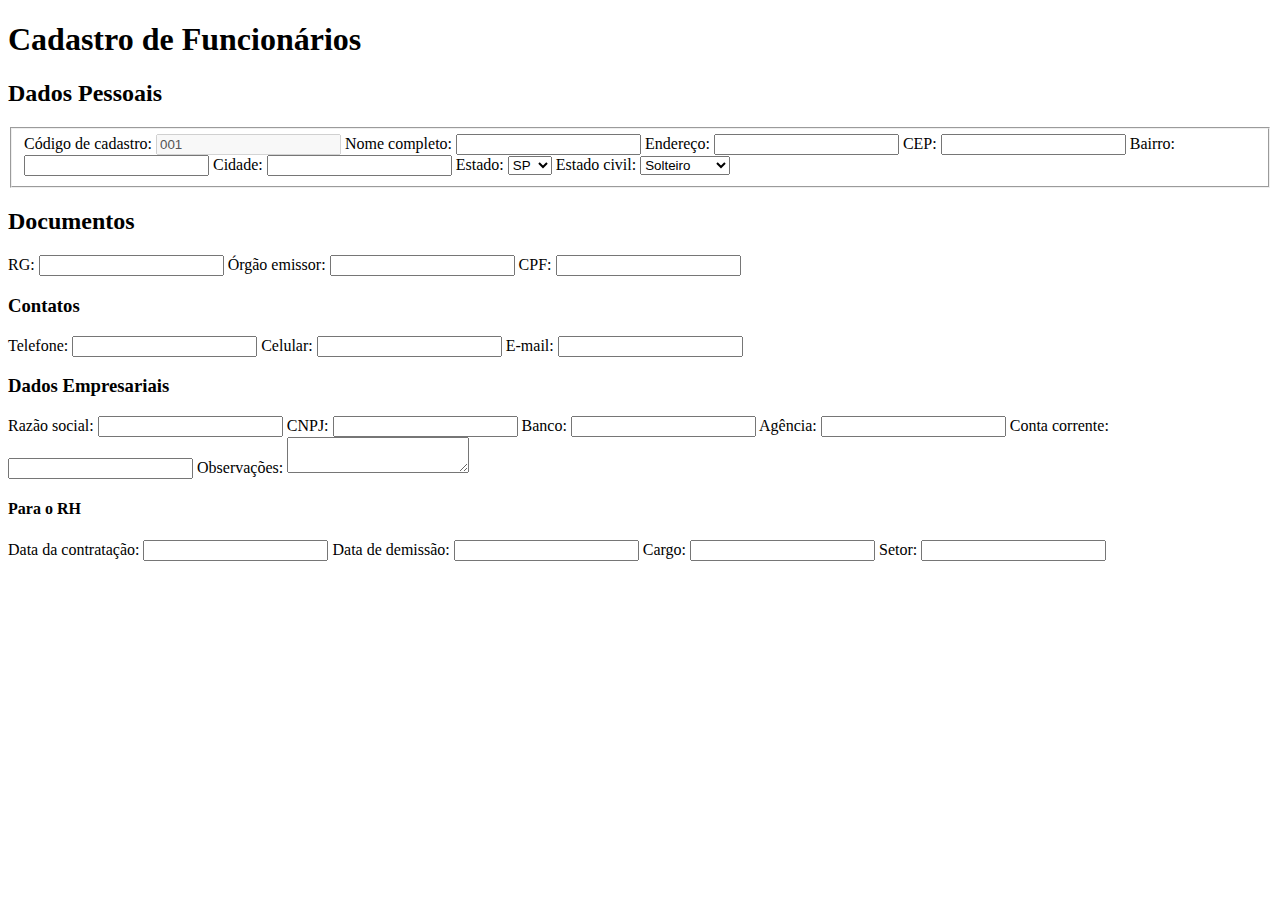
==== index.html @ 572c6a9d "Aplicando estilos" ====
<!DOCTYPE html>
<html lang="pt-br">
<head>
    <meta charset="UTF-8">
    <meta name="leandro">
    <link rel="stylesheet" type="text/css" rel="css/nc_default.css" />
    <title>Cadastro | Sistema Administrativo NoiseCall</title>
</head>
<!-- Este código fonte está sendo organizado com o GitHub =D /-->
<!-- Vou tentar criar um sistema em colaboração com o meu amigo Henrique Scarabele, mais conhecido como Júnior......rs /-->
<body>
    <form action="#" method="POST">
        <h1>Cadastro de Funcionários</h1>
        <h2>Dados Pessoais</h2>
        <fieldset>
            <label for="txtCodigo">Código de cadastro:</label>
            <input type="text" name="txtCodigo" disabled="true" value="001" />
            <label for="txtPnome">Nome completo:</label>
            <input type="text" name="txtNome" maxlength="80" />
            <label for="txtEndereco">Endereço:</label>
            <input type="email" name="txtEndereco" maxlength="120" />
            <label for="txtCep">CEP:</label>
            <input type="text" name="txtCep" />
            <label for="txtBairro">Bairro:</label>
            <input type="text" name="txtBairro" maxlenght="50" />    
            <label for="txtCidade">Cidade:</label>
            <input type="text" name="txtCidade" maxlength="80" />    
            <label for="selEstado">Estado:</label>
            <select name="selEstado">
                <option value="sp">SP</option>
                <option value="rj">RJ</option>
                <option value="mg">MG</option>
                <option value="es">ES</option>
            </select>
        <label for="optEcivil">Estado civil:</label>
        <select>
            <option value="solteiro">Solteiro</option>
            <option value="casado">Casado</option>
            <option value="desquitado">Desquitado</option>
            <option value="divorciado">Divorciado</option>
            <option value="viuvo">Viúvo</option>
        </select>
        </fieldset>
        <h2>Documentos</h2>
        <label for="txtRG">RG:</label>
        <input type="text" name="txtRG" />
        <label for="txtOemissor">Órgão emissor:</label>
        <input type="text" name="txtOemissor" />
        <label for="txtCPF">CPF:</label>
        <input type="text" name="txtCPF" />
        <h3>Contatos</h3>
        <p>
            <label for="txtTelefone">Telefone:</label>
            <input type="tel" name="txtTelefone" />
            <label for="txtCelular">Celular:</label>
            <input type="tel" name="txtCelular" />
            <label for="txtEmail">E-mail:</label>
            <input type="email" name="txtEmail" />
        </p>
        <h3>Dados Empresariais</h3>
        <p>
            <label for="txtRsocial">Razão social:</label>
            <input type="text" name="txtRsocial" />
            <label for="txtCnpj">CNPJ:</label>
            <input type="text" name="txtCnpj" />    
            <label for="">Banco:</label>
            <input type="" name="" />
            <label for="">Agência:</label>
            <input type="" name="" />
            <label for="">Conta corrente:</label>
            <input type="" name="" />
            <label for="">Observações:</label>
            <textarea></textarea>
        </p>
        <h4>Para o RH</h4>
        <label for="">Data da contratação:</label>
        <input type="" name="" />
        <label for="">Data de demissão:</label>
        <input type="" name="" />
        <label for="">Cargo:</label>
        <input type="" name="" />
        <label for="">Setor:</label>
        <input type="" name="" />
    </form>
</body>
</html>
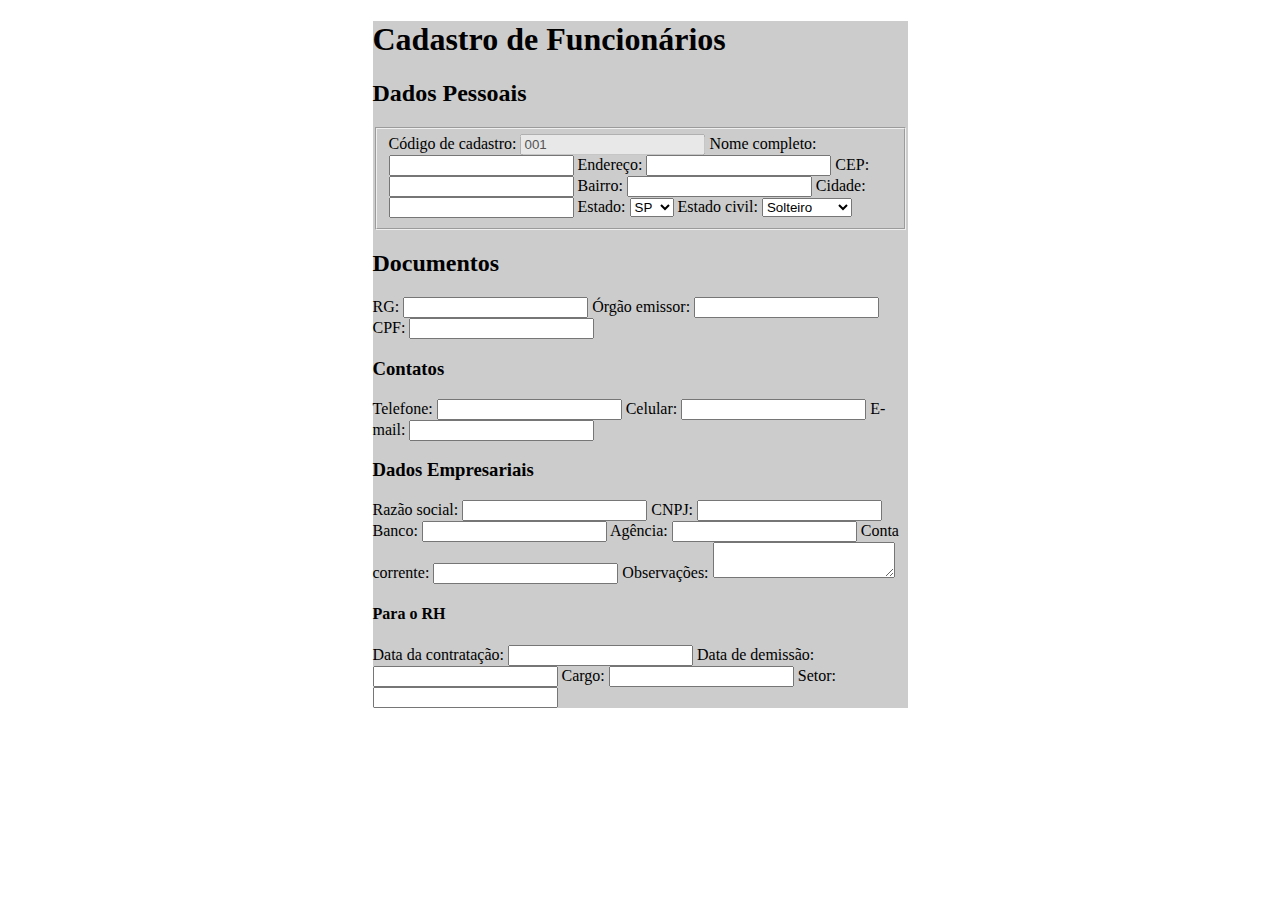
==== commit 1a31b85b: "Corrigindo erros" ====
--- a/index.html
+++ b/index.html
@@ -3,12 +3,13 @@
 <head>
     <meta charset="UTF-8">
     <meta name="leandro">
-    <link rel="stylesheet" type="text/css" rel="css/nc_default.css" />
+    <link rel="stylesheet" type="text/css" href="css/nc.css" />
     <title>Cadastro | Sistema Administrativo NoiseCall</title>
 </head>
 <!-- Este código fonte está sendo organizado com o GitHub =D /-->
 <!-- Vou tentar criar um sistema em colaboração com o meu amigo Henrique Scarabele, mais conhecido como Júnior......rs /-->
 <body>
+    <section class="bloco">
     <form action="#" method="POST">
         <h1>Cadastro de Funcionários</h1>
         <h2>Dados Pessoais</h2>
@@ -82,5 +83,6 @@
         <label for="">Setor:</label>
         <input type="" name="" />
     </form>
+    </section>
 </body>
-</html>+</html>
--- a/css/nc.css
+++ b/css/nc.css
@@ -0,0 +1,7 @@
+/* Definindo estilos para o meu novo sistema */
+
+.bloco { width: 535px; background-color: #ccc; margin: auto; }
+
+.blocoM { background-color: #fafaaf; }
+
+.blocoP { background-color: #aa00d1; }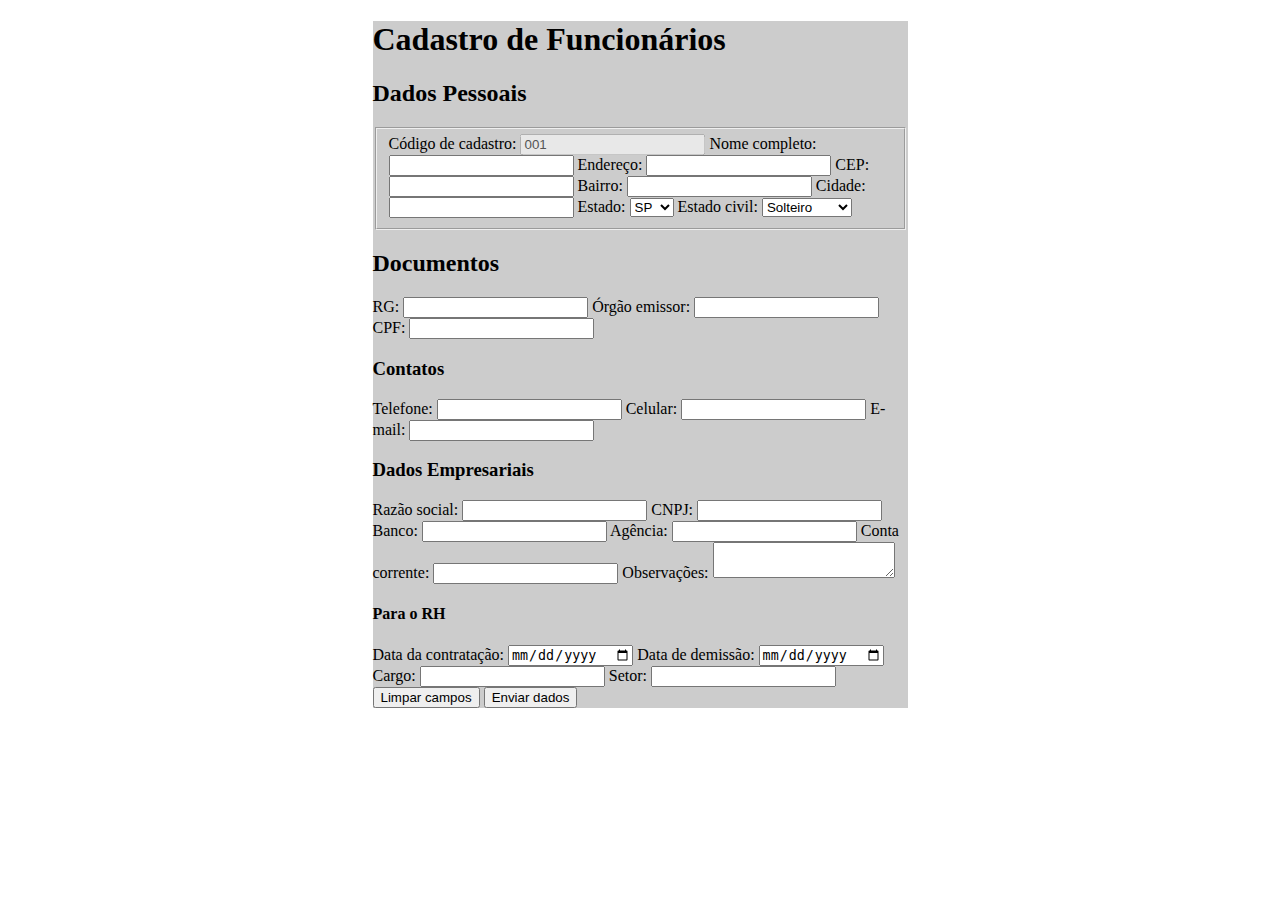
==== commit fa9ca8b7: "Versão oficial" ====
--- a/index.html
+++ b/index.html
@@ -6,35 +6,34 @@
     <link rel="stylesheet" type="text/css" href="css/nc.css" />
     <title>Cadastro | Sistema Administrativo NoiseCall</title>
 </head>
-<!-- Este código fonte está sendo organizado com o GitHub =D /-->
-<!-- Vou tentar criar um sistema em colaboração com o meu amigo Henrique Scarabele, mais conhecido como Júnior......rs /-->
 <body>
+    <! Area do formulario ->
     <section class="bloco">
     <form action="#" method="POST">
         <h1>Cadastro de Funcionários</h1>
         <h2>Dados Pessoais</h2>
         <fieldset>
             <label for="txtCodigo">Código de cadastro:</label>
-            <input type="text" name="txtCodigo" disabled="true" value="001" />
+            <input type="text" id="txtCodigo" name="txtCodigo" disabled value="001" />
             <label for="txtPnome">Nome completo:</label>
-            <input type="text" name="txtNome" maxlength="80" />
+            <input type="text" id="txtNome" name="txtNome" maxlength="80" />
             <label for="txtEndereco">Endereço:</label>
-            <input type="email" name="txtEndereco" maxlength="120" />
+            <input type="email" id="txtEndereco" name="txtEndereco" maxlength="120" />
             <label for="txtCep">CEP:</label>
-            <input type="text" name="txtCep" />
+            <input type="text" id="txtCep" name="txtCep" />
             <label for="txtBairro">Bairro:</label>
-            <input type="text" name="txtBairro" maxlenght="50" />    
+            <input type="text" id="txtBairro" name="txtBairro" maxlenght="50" />    
             <label for="txtCidade">Cidade:</label>
-            <input type="text" name="txtCidade" maxlength="80" />    
+            <input type="text" id="txtCidade" name="txtCidade" maxlength="80" />    
             <label for="selEstado">Estado:</label>
-            <select name="selEstado">
+            <select id="selEstado" name="selEstado">
                 <option value="sp">SP</option>
                 <option value="rj">RJ</option>
                 <option value="mg">MG</option>
                 <option value="es">ES</option>
             </select>
-        <label for="optEcivil">Estado civil:</label>
-        <select>
+        <label for="optEstadoCivil">Estado civil:</label>
+        <select id="optEstadoCivil" name="optEstadoCivil" >
             <option value="solteiro">Solteiro</option>
             <option value="casado">Casado</option>
             <option value="desquitado">Desquitado</option>
@@ -44,44 +43,46 @@
         </fieldset>
         <h2>Documentos</h2>
         <label for="txtRG">RG:</label>
-        <input type="text" name="txtRG" />
-        <label for="txtOemissor">Órgão emissor:</label>
-        <input type="text" name="txtOemissor" />
+        <input type="text" id="txtRg" name="txtRg" />
+        <label for="txtOrgaoEmissor">Órgão emissor:</label>
+        <input type="text" id="txtOrgaoEmissor" name="txtOrgaoEmissor" />
         <label for="txtCPF">CPF:</label>
-        <input type="text" name="txtCPF" />
+        <input type="text" id="txtCpf" name="txtCpf" />
         <h3>Contatos</h3>
         <p>
             <label for="txtTelefone">Telefone:</label>
-            <input type="tel" name="txtTelefone" />
+            <input type="tel" id="txtTelefone" name="txtTelefone" />
             <label for="txtCelular">Celular:</label>
-            <input type="tel" name="txtCelular" />
+            <input type="tel" id="txtCelular" name="txtCelular" />
             <label for="txtEmail">E-mail:</label>
-            <input type="email" name="txtEmail" />
+            <input type="email" id="txtEmail" name="txtEmail" />
         </p>
         <h3>Dados Empresariais</h3>
         <p>
-            <label for="txtRsocial">Razão social:</label>
-            <input type="text" name="txtRsocial" />
+            <label for="txtRazaoSocial">Razão social:</label>
+            <input type="text" id="txtRazaoSocial" name="txtRazaoSocial" />
             <label for="txtCnpj">CNPJ:</label>
-            <input type="text" name="txtCnpj" />    
-            <label for="">Banco:</label>
-            <input type="" name="" />
-            <label for="">Agência:</label>
-            <input type="" name="" />
-            <label for="">Conta corrente:</label>
-            <input type="" name="" />
-            <label for="">Observações:</label>
-            <textarea></textarea>
+            <input type="text" id="txtCnpj" name="txtCnpj" />
+            <label for="txtBanco">Banco:</label>
+            <input type="text" id="txtBanco" name="txtBanco" />
+            <label for="txtAgencia">Agência:</label>
+            <input type="text" id="txtAgencia" name="txtAgencia" />
+            <label for="txtContaCorrente">Conta corrente:</label>
+            <input type="text" id="txtContaCorrente" name="txtContaCorrente" />
+            <label for="txtObs">Observações:</label>
+            <textarea id="txtObs" name="txtObs"></textarea>
         </p>
         <h4>Para o RH</h4>
-        <label for="">Data da contratação:</label>
-        <input type="" name="" />
-        <label for="">Data de demissão:</label>
-        <input type="" name="" />
-        <label for="">Cargo:</label>
-        <input type="" name="" />
-        <label for="">Setor:</label>
-        <input type="" name="" />
+        <label for="txtDataContratacao">Data da contratação:</label>
+        <input type="date" id="txtDataConstratacao" name="txtDataContratacao" />
+        <label for="txtDataDemissao">Data de demissão:</label>
+        <input type="date" id="txtDataDemissao" name="txtDataDemissao" />
+        <label for="txtCargo">Cargo:</label>
+        <input type="text" id="txtCargo" name="txtCargo" />
+        <label for="txtSetor">Setor:</label>
+        <input type="text" id="txtSetor" name="txtSetor" />
+        <input type="reset" value="Limpar campos" />
+        <input type="submit" value="Enviar dados" />
     </form>
     </section>
 </body>
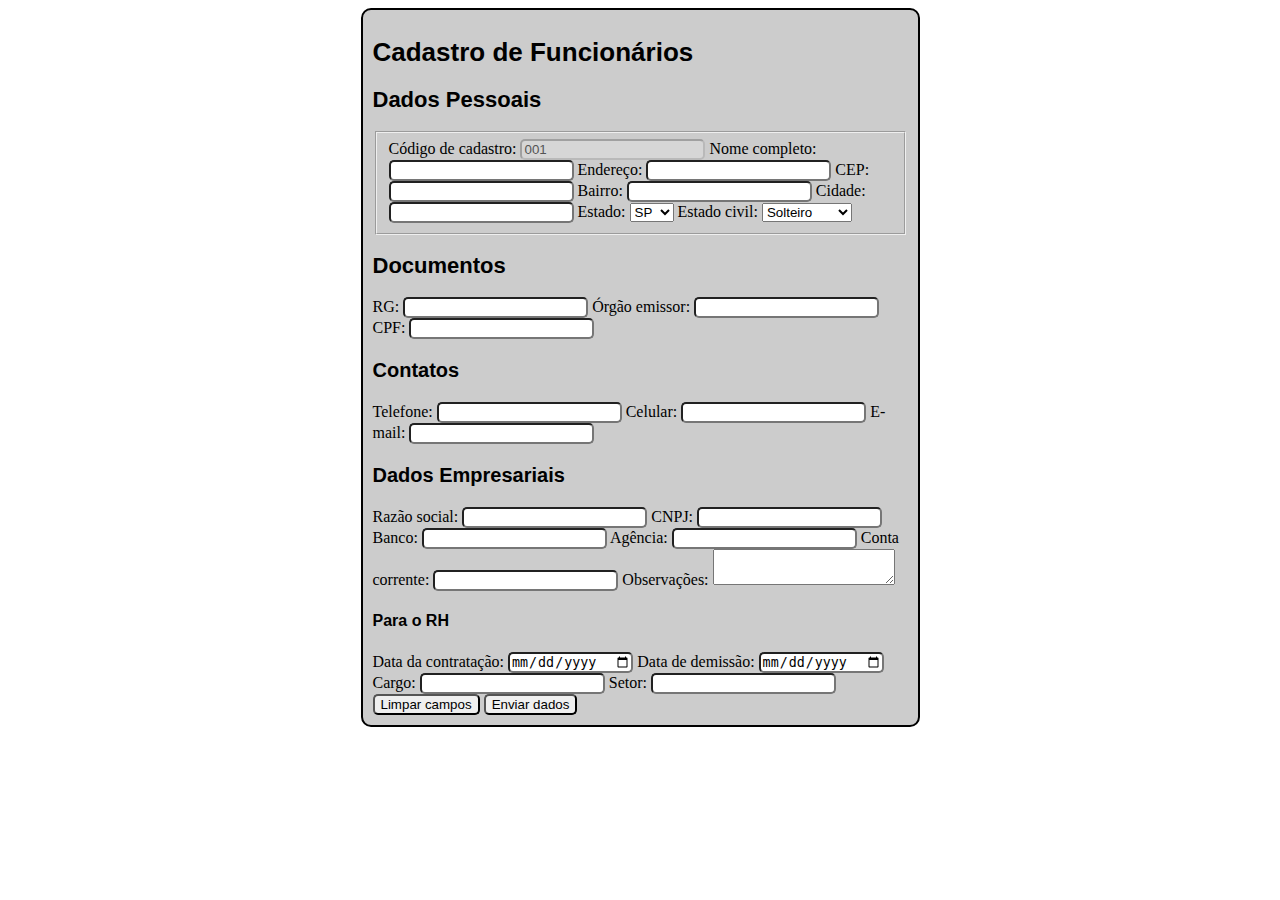
==== commit 3f487b56: "Testando formatação dos campos" ====
--- a/index.html
+++ b/index.html
@@ -9,7 +9,7 @@
 <body>
     <! Area do formulario ->
     <section class="bloco">
-    <form action="#" method="POST">
+    <form action="#" method="POST" autocomplete="on">
         <h1>Cadastro de Funcionários</h1>
         <h2>Dados Pessoais</h2>
         <fieldset>
--- a/css/nc.css
+++ b/css/nc.css
@@ -1,6 +1,16 @@
 /* Definindo estilos para o meu novo sistema */
 
-.bloco { width: 535px; background-color: #ccc; margin: auto; }
+.bloco { width: 535px; background-color: #ccc; border: 2px solid #000 ; border-radius: 10px; margin: auto; padding: 10px; }
+
+form h1, h2, h3, h4 { font-family: Helvetica, Verdana, Arial, sans-serif; }
+
+form h1 { font-size: 26px; }
+
+form h2 { font-size: 22px; }
+
+form h3 { font-size: 20px; }
+
+form input { border-radius: 5px; }
 
 .blocoM { background-color: #fafaaf; }
 
